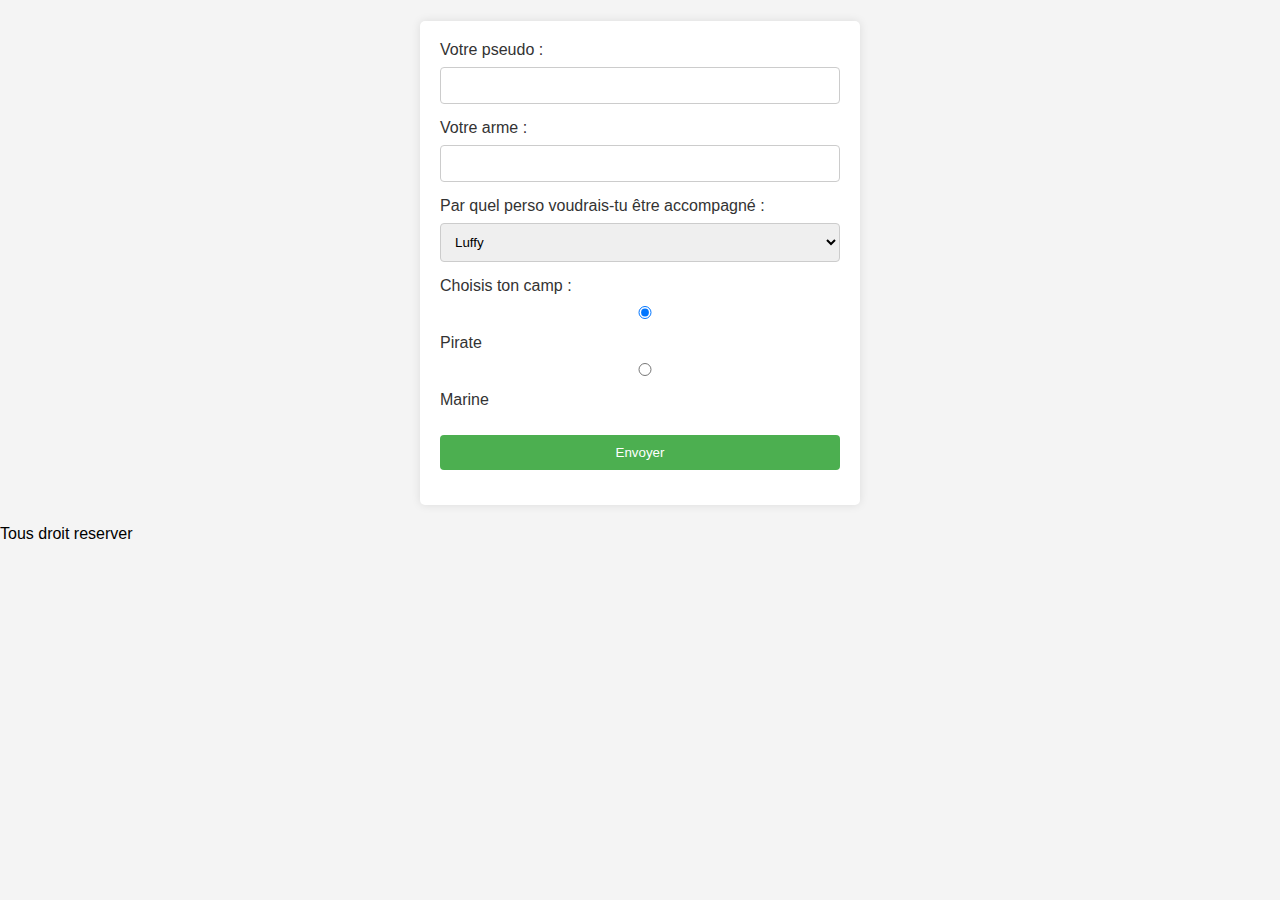
==== Projet-final-orga2/index.html @ a8411361 "Add files via upload" ====
<!DOCTYPE html>
<html lang="en">
  <head>
    <meta charset="UTF-8" />
    <title>Document</title>

    <link rel="stylesheet" href="index.css" />
  </head>
  <body>
    <header>
        <nav></nav>
    </header>
    

    <main>
        <h1 class="title"></h1>
        <p class="description"></p>

        <form action="/submit" method="post">
          
          <label for="pseudo">Votre pseudo :</label>
          <input type="text" id="pseudo" name="pseudo" required>
  
          <br>
  
          <label for="arme">Votre arme :</label>
          <input type="text" id="arme" name="arme" required>
  
          <br>

          <label for="personnage">Par quel perso voudrais-tu être accompagné :</label>
          <select id="personnage" name="personnage">
              <option value="eren">Luffy</option>
              <option value="mikasa">Nami</option>
              <option value="levi">Zoro</option>
              <option value="levi">Garp</option>
              <option value="levi">Akainu</option>
              <option value="levi">Smoker</option>
          </select>
  
          <br>
  
          <label>Choisis ton camp :</label>
          <input type="radio" id="camp-1" name="camp" value="humain" checked>
          <label for="camp-1">Pirate</label>
          <input type="radio" id="camp-2" name="camp" value="titan">
          <label for="camp-2">Marine</label>
  
          <br>
          <input type="submit" value="Envoyer">
      </form>

        <section class="game"></section>


    </main>

    <footer>
        <p>
            Tous droit reserver
        </p>

    </footer>

    <script src="script.js"></script>
  </body>
</html>
---- Projet-final-orga2/index.css ----
body {
    font-family: Arial, sans-serif;
    background-color: #f4f4f4;
    margin: 0;
    padding: 0;
}

h2 {
    text-align: center;
    color: #333;
}

form {
    max-width: 400px;
    margin: 20px auto;
    padding: 20px;
    background-color: #fff;
    border-radius: 5px;
    box-shadow: 0 0 10px rgba(0, 0, 0, 0.1);
}

label {
    display: block;
    margin-bottom: 8px;
    color: #333;
}

select, input {
    width: 100%;
    padding: 10px;
    margin-bottom: 15px;
    border: 1px solid #ccc;
    border-radius: 4px;
    box-sizing: border-box;
}

input[type="radio"] {
    margin-right: 5px;
}

input[type="submit"] {
    background-color: #4caf50;
    color: #fff;
    padding: 10px 15px;
    border: none;
    border-radius: 4px;
    cursor: pointer;
}

input[type="submit"]:hover {
    background-color: #45a049;
}
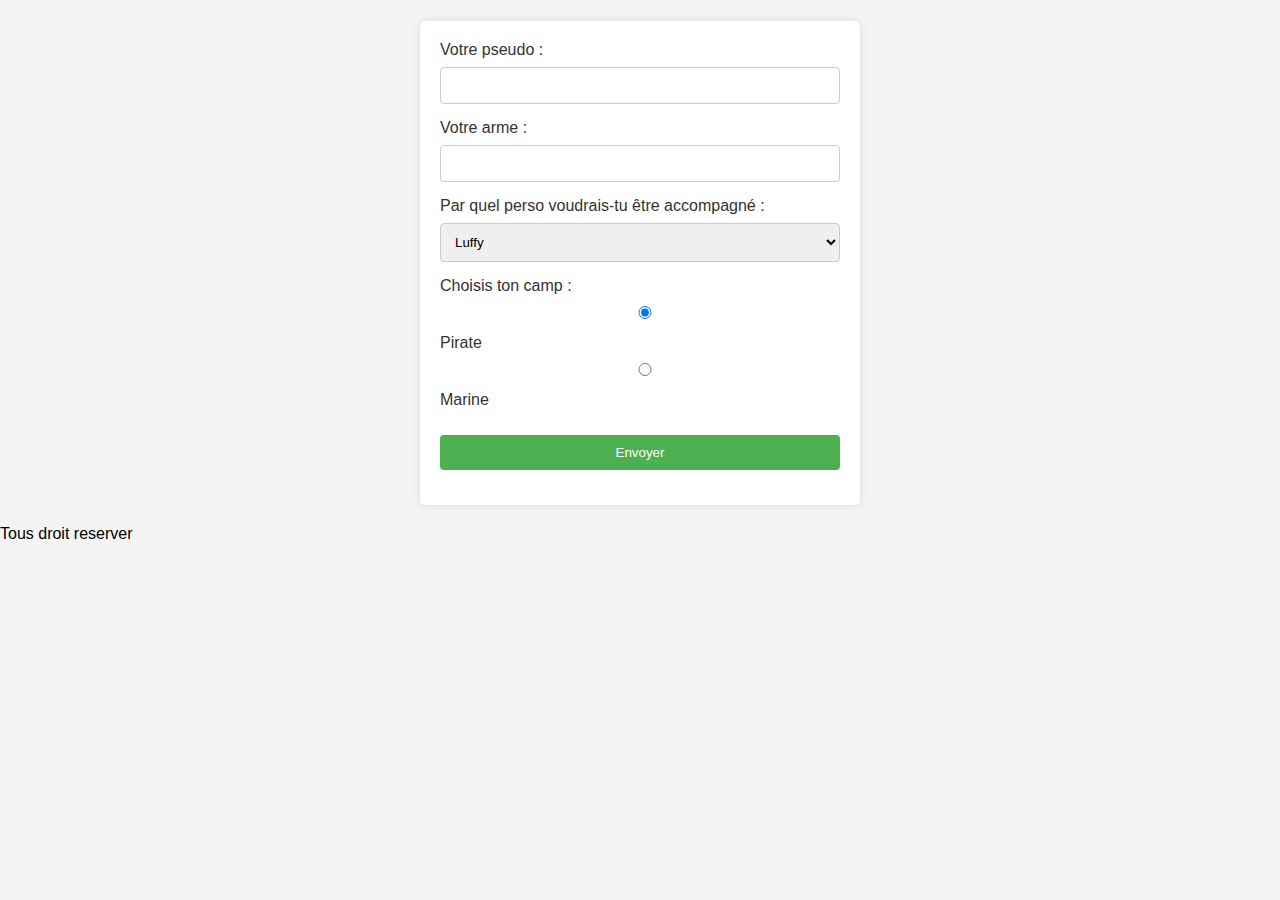
==== commit e75dee47: "add baground image" ====
--- a/Projet-final-orga2/index.html
+++ b/Projet-final-orga2/index.html
@@ -8,58 +8,53 @@
   </head>
   <body>
     <header>
-        <nav></nav>
+      <nav></nav>
     </header>
-    
 
     <main>
-        <h1 class="title"></h1>
-        <p class="description"></p>
+      <h1 class="title"></h1>
+      <p class="description"></p>
 
-        <form action="/submit" method="post">
-          
-          <label for="pseudo">Votre pseudo :</label>
-          <input type="text" id="pseudo" name="pseudo" required>
-  
-          <br>
-  
-          <label for="arme">Votre arme :</label>
-          <input type="text" id="arme" name="arme" required>
-  
-          <br>
+      <form action="/submit" method="post">
+        <label for="pseudo">Votre pseudo :</label>
+        <input type="text" id="pseudo" name="pseudo" required />
 
-          <label for="personnage">Par quel perso voudrais-tu être accompagné :</label>
-          <select id="personnage" name="personnage">
-              <option value="eren">Luffy</option>
-              <option value="mikasa">Nami</option>
-              <option value="levi">Zoro</option>
-              <option value="levi">Garp</option>
-              <option value="levi">Akainu</option>
-              <option value="levi">Smoker</option>
-          </select>
-  
-          <br>
-  
+        <br />
+
+        <label for="arme">Votre arme :</label>
+        <input type="text" id="arme" name="arme" required />
+
+        <br />
+
+        <label for="personnage"
+          >Par quel perso voudrais-tu être accompagné :</label
+        >
+        <select id="personnage" name="personnage">
+          <option value="eren">Luffy</option>
+          <option value="mikasa">Nami</option>
+          <option value="levi">Zoro</option>
+          <option value="levi">Garp</option>
+          <option value="levi">Akainu</option>
+          <option value="levi">Smoker</option>
+        </select>
+
+        <br />
+        <div class="camp">
           <label>Choisis ton camp :</label>
-          <input type="radio" id="camp-1" name="camp" value="humain" checked>
+          <input type="radio" id="camp-1" name="camp" value="humain" checked />
           <label for="camp-1">Pirate</label>
-          <input type="radio" id="camp-2" name="camp" value="titan">
+          <input type="radio" id="camp-2" name="camp" value="titan" />
           <label for="camp-2">Marine</label>
-  
-          <br>
-          <input type="submit" value="Envoyer">
+        </div>
+        <br />
+        <input type="submit" value="Envoyer" />
       </form>
 
-        <section class="game"></section>
-
-
+      <section class="game"></section>
     </main>
 
     <footer>
-        <p>
-            Tous droit reserver
-        </p>
-
+      <p>Tous droit reserver</p>
     </footer>
 
     <script src="script.js"></script>
